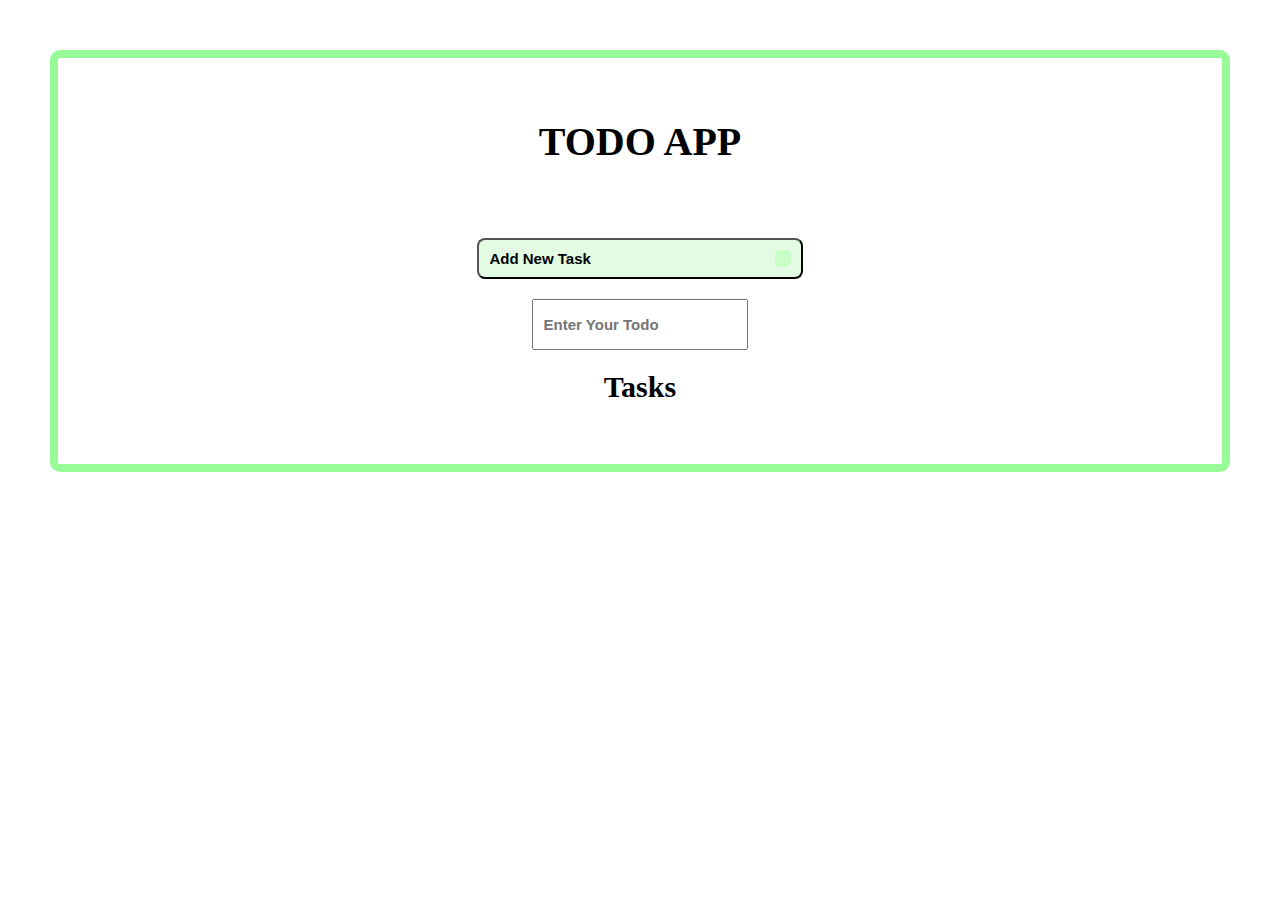
==== index.html @ 6b1573ca "Update index.html" ====
<!DOCTYPE html>
<html lang="en">
<head>
    <meta charset="UTF-8">
    <meta http-equiv="X-UA-Compatible" content="IE=edge">
    <meta name="viewport" content="width=device-width, initial-scale=1.0">
    <link href="fontawesome-free-6.1.1-web/css/all.min.css" rel="stylesheet">
    <link rel="stylesheet" href="todo.css">
    <title>Document</title>
</head>
<body>
    <div class="main-container">
       <span class="todo-text">todo app</span>
        <button onclick="addTodo()" class="new-task-btn"><span class="new-task-span">add new task</span> <i class="fas fa-plus"></i></button>
        <input type="text" id="myInput" placeholder="Enter Your Todo">
        <h2>tasks</h2>
        <p id="alertMessage"></p>
        <div id="myOutput"></div>
    </div>
    <script src="todo.js"></script>
</body>
</html>
---- todo.css ----
*{
    margin: 0;
    padding: 0;
    box-sizing: border-box;
  }

   body {
    padding: 50px;
   }

.main-container {
    width: 100%;
    display: flex;
    flex-direction: column;
    justify-content: center;
    padding: 40px;
    border: 8px solid palegreen;
    border-radius: 10px;
}

.todo-text {
    font-size: 40px;
    font-weight: bold;
    text-transform: uppercase;
    margin: 20px auto;
    text-align: center;
    height: 100px;
}
.new-task-btn {
    background-color: rgba(200, 247, 197, .5);
    text-transform: capitalize;
    border-radius: 8px;
    cursor: pointer;
    display: flex;
    justify-content: space-between;
    padding: 10px;
    margin: 0px auto;
    margin-bottom: 20px;
    width: 30%;
}

.new-task-span {
    font-size: 15px;
    font-weight: bold;
    margin: auto 0px;
}

.fas {
    font-size: 20px;
    font-weight: bolder;
    background-color: rgba(200, 270, 197, 1);
    padding: 8px;
    border-radius: 5px;
}

#myInput {
    width: 20%;
    margin: 0px auto;
    padding: 15px 10px;
    font-size: 15px;
    font-weight: bold;
}

h2 {
    margin: 20px auto;
    text-transform: capitalize;
    font-size: 30px;
}

#myOutput {
    font-size: 30px;
    width: 100%;
    display: flex;
    flex-direction: row;
    flex-wrap: wrap;
}

.col {
    background-color: rgba(200, 247, 197, .5);
    border-radius: 10px;
    margin: 10px auto;
    width: 30%;
    display: flex;
    flex-direction: column;
    justify-content: center;
}

h1 {
    width: auto;
    font-size: 40px;
    font-weight: bold;
    text-transform: uppercase;
    margin: 20px auto;
    text-align: center;
}

.actionBtn {
    width: 100%;
    display: flex;
    justify-content: center;
    padding-bottom: 10px;
}

.warning {
    padding: 12px;
    background-color: magenta;
    color: white;
    margin-right: 5px;
    width: auto;
    font-size: 15px;
    border: none;
    border-radius: 5px;
    cursor: pointer;
}

.danger {
    padding: 12px;
    background-color: red;
    color: white;
    width: auto;
    margin-left: 5px;
    font-size: 15px;
    border: none;
    border-radius: 5px;
    cursor: pointer;
}








@media screen and (max-width: 600px){

    .main-container {
        padding: 20px;
    }
    .new-task-btn {
        width: 100%;
    }
    #myInput {
        width: 100%;

    }
    .col {
        width: 100%;
    }
}
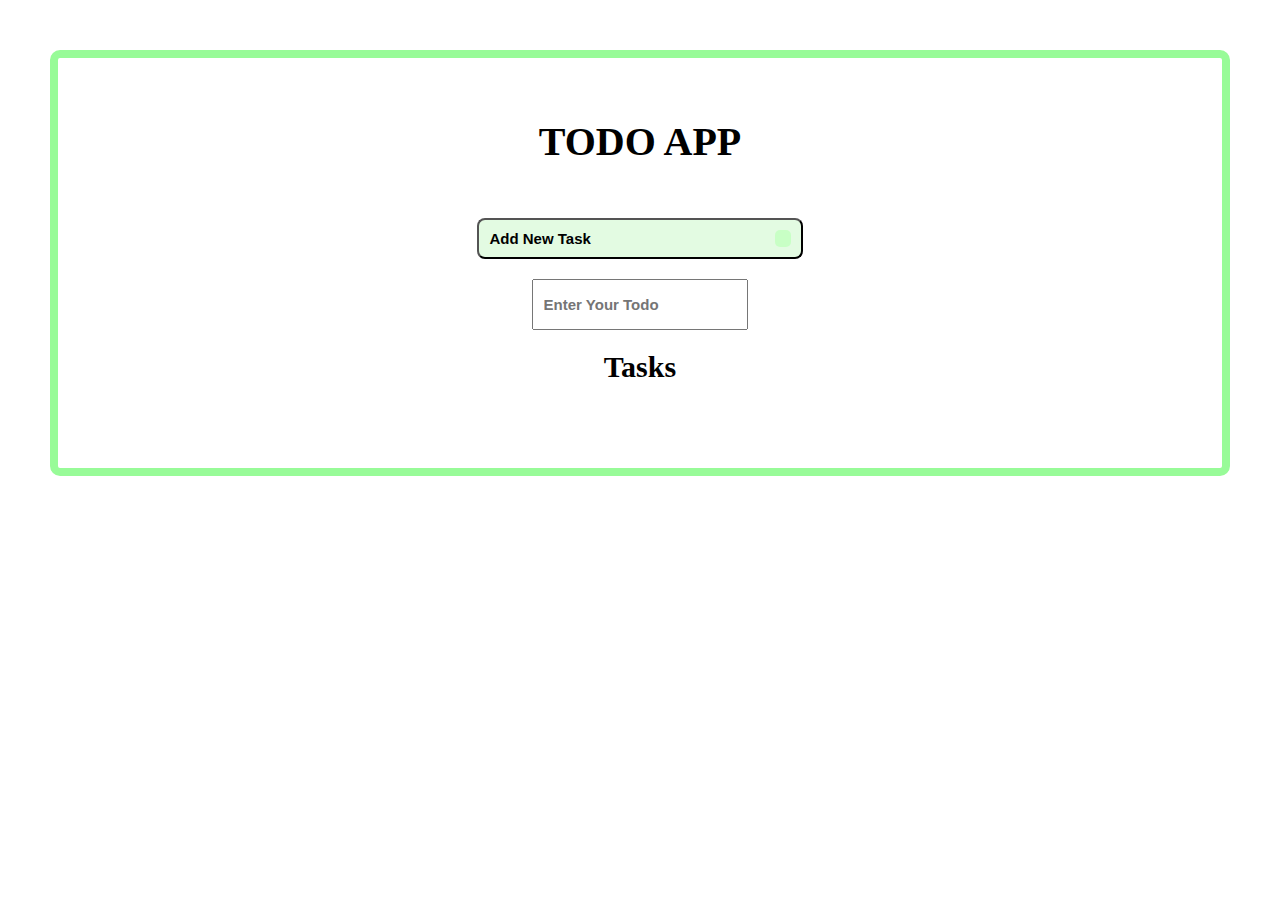
==== commit 8e229b90: "Making correction to application" ====
--- a/index.html
+++ b/index.html
@@ -1,22 +1,25 @@
 <!DOCTYPE html>
 <html lang="en">
-<head>
-    <meta charset="UTF-8">
-    <meta http-equiv="X-UA-Compatible" content="IE=edge">
-    <meta name="viewport" content="width=device-width, initial-scale=1.0">
-    <link href="fontawesome-free-6.1.1-web/css/all.min.css" rel="stylesheet">
-    <link rel="stylesheet" href="todo.css">
+  <head>
+    <meta charset="UTF-8" />
+    <meta http-equiv="X-UA-Compatible" content="IE=edge" />
+    <meta name="viewport" content="width=device-width, initial-scale=1.0" />
+    <link href="fontawesome-free-6.1.1-web/css/all.min.css" rel="stylesheet" />
+    <link rel="stylesheet" href="todo.css" />
     <title>Document</title>
-</head>
-<body>
+  </head>
+  <body>
     <div class="main-container">
-       <span class="todo-text">todo app</span>
-        <button onclick="addTodo()" class="new-task-btn"><span class="new-task-span">add new task</span> <i class="fas fa-plus"></i></button>
-        <input type="text" id="myInput" placeholder="Enter Your Todo">
-        <h2>tasks</h2>
-        <p id="alertMessage"></p>
-        <div id="myOutput"></div>
+      <span class="todo-text">todo app</span>
+      <button onclick="addTodo()" class="new-task-btn">
+        <span class="new-task-span">add new task</span>
+        <i class="fas fa-plus"></i>
+      </button>
+      <input type="text" id="myInput" placeholder="Enter Your Todo" />
+      <h2>tasks</h2>
+      <p id="alertMessage"></p>
+      <div id="myOutput"></div>
     </div>
     <script src="todo.js"></script>
-</body>
+  </body>
 </html>
--- a/todo.css
+++ b/todo.css
@@ -24,7 +24,7 @@
     text-transform: uppercase;
     margin: 20px auto;
     text-align: center;
-    height: 100px;
+    height: 80px;
 }
 .new-task-btn {
     background-color: rgba(200, 247, 197, .5);
@@ -66,6 +66,21 @@
     text-transform: capitalize;
     font-size: 30px;
 }
+
+#alertMessage{
+    text-align: center;
+    font-size: 15px;
+    font-weight: bold;
+    background-color: rgba(200, 247, 197, .5);
+    width: auto;
+    padding: 12px 5px;
+    border-radius: 10px;
+    visibility: hidden;
+    color: green;
+    width: 30%;
+    margin: 0px auto;
+}
+
 
 #myOutput {
     font-size: 30px;
@@ -147,4 +162,8 @@
     .col {
         width: 100%;
     }
-}+
+    #alertMessage {
+        width: 100%;
+    }
+}
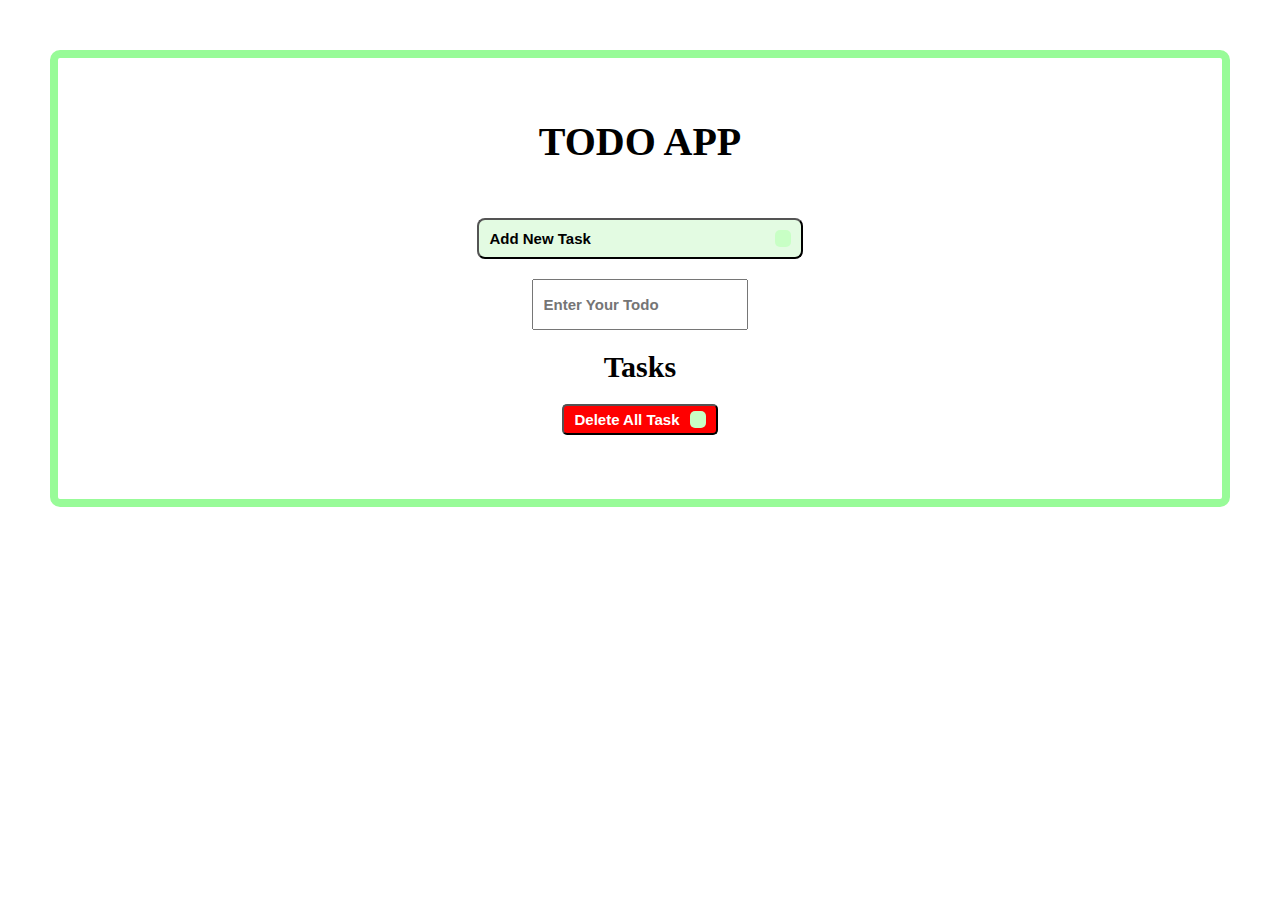
==== commit 5e46596c: "Making correction to application" ====
--- a/index.html
+++ b/index.html
@@ -8,7 +8,7 @@
     <link rel="stylesheet" href="todo.css" />
     <title>Document</title>
   </head>
-  <body>
+  <body onload="fetchFromLocalStorage()">
     <div class="main-container">
       <span class="todo-text">todo app</span>
       <button onclick="addTodo()" class="new-task-btn">
@@ -17,6 +17,10 @@
       </button>
       <input type="text" id="myInput" placeholder="Enter Your Todo" />
       <h2>tasks</h2>
+      <button onclick="delAll()" class="delete-task-btn">
+        <span class="delete-task-span">Delete All Task</span>
+        <i class="fas fa-times"></i>
+      </button>
       <p id="alertMessage"></p>
       <div id="myOutput"></div>
     </div>
--- a/todo.css
+++ b/todo.css
@@ -45,12 +45,36 @@
     margin: auto 0px;
 }
 
+.delete-task-btn {
+    background-color: #FF0000;
+    color: white;
+    text-transform: capitalize;
+    border-radius: 5px;
+    cursor: pointer;
+    display: flex;
+    padding: 5px 10px;
+    gap: 10px;
+    margin: 0px auto;
+    margin-bottom: 0px;
+    width: auto;
+}
+
+.delete-task-span {
+    font-size: 15px;
+    font-weight: bold;
+    margin: auto 0px;
+}
+
 .fas {
     font-size: 20px;
     font-weight: bolder;
     background-color: rgba(200, 270, 197, 1);
     padding: 8px;
     border-radius: 5px;
+}
+
+.fa-times {
+    background-color: ;
 }
 
 #myInput {
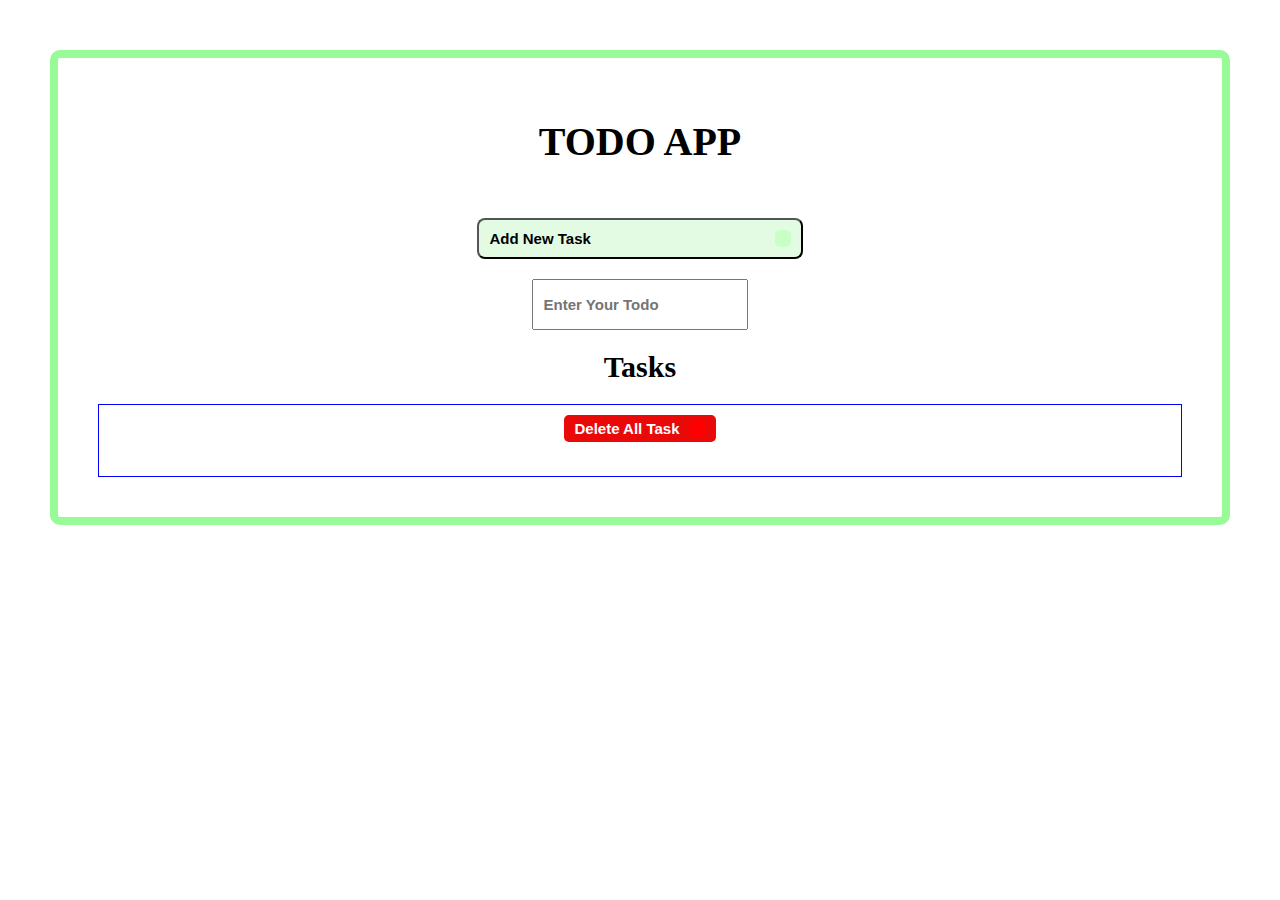
==== commit e19a16eb: "Making correction to application" ====
--- a/index.html
+++ b/index.html
@@ -17,12 +17,15 @@
       </button>
       <input type="text" id="myInput" placeholder="Enter Your Todo" />
       <h2>tasks</h2>
-      <button onclick="delAll()" class="delete-task-btn">
-        <span class="delete-task-span">Delete All Task</span>
-        <i class="fas fa-times"></i>
-      </button>
-      <p id="alertMessage"></p>
-      <div id="myOutput"></div>
+      <div class="div-border">
+        <button onclick="delAll()" class="delete-task-btn">
+          <span class="delete-task-span">Delete All Task</span>
+          <i class="fas fa-times"></i>
+        </button>
+        <p id="alertMessage"></p>
+        <div id="myOutput"></div>
+      </div>
+     
     </div>
     <script src="todo.js"></script>
   </body>
--- a/todo.css
+++ b/todo.css
@@ -1,193 +1,189 @@
-*{
-    margin: 0;
-    padding: 0;
-    box-sizing: border-box;
-  }
+* {
+  margin: 0;
+  padding: 0;
+  box-sizing: border-box;
+}
 
-   body {
-    padding: 50px;
-   }
+body {
+  padding: 50px;
+}
 
 .main-container {
-    width: 100%;
-    display: flex;
-    flex-direction: column;
-    justify-content: center;
-    padding: 40px;
-    border: 8px solid palegreen;
-    border-radius: 10px;
+  width: 100%;
+  display: flex;
+  flex-direction: column;
+  justify-content: center;
+  padding: 40px;
+  border: 8px solid palegreen;
+  border-radius: 10px;
 }
 
 .todo-text {
-    font-size: 40px;
-    font-weight: bold;
-    text-transform: uppercase;
-    margin: 20px auto;
-    text-align: center;
-    height: 80px;
+  font-size: 40px;
+  font-weight: bold;
+  text-transform: uppercase;
+  margin: 20px auto;
+  text-align: center;
+  height: 80px;
 }
 .new-task-btn {
-    background-color: rgba(200, 247, 197, .5);
-    text-transform: capitalize;
-    border-radius: 8px;
-    cursor: pointer;
-    display: flex;
-    justify-content: space-between;
-    padding: 10px;
-    margin: 0px auto;
-    margin-bottom: 20px;
-    width: 30%;
+  background-color: rgba(200, 247, 197, 0.5);
+  text-transform: capitalize;
+  border-radius: 8px;
+  cursor: pointer;
+  display: flex;
+  justify-content: space-between;
+  padding: 10px;
+  margin: 0px auto;
+  margin-bottom: 20px;
+  width: 30%;
 }
 
 .new-task-span {
-    font-size: 15px;
-    font-weight: bold;
-    margin: auto 0px;
+  font-size: 15px;
+  font-weight: bold;
+  margin: auto 0px;
+}
+
+.div-border {
+    border: 1px solid blue;
+    padding: 10px 5px;
 }
 
 .delete-task-btn {
-    background-color: #FF0000;
-    color: white;
-    text-transform: capitalize;
-    border-radius: 5px;
-    cursor: pointer;
-    display: flex;
-    padding: 5px 10px;
-    gap: 10px;
-    margin: 0px auto;
-    margin-bottom: 0px;
-    width: auto;
+  background-color: #e90909;
+  color: white;
+  text-transform: capitalize;
+  border-radius: 5px;
+  cursor: pointer;
+  display: flex;
+  padding: 5px 10px;
+  gap: 10px;
+  margin: 0px auto;
+  margin-bottom: 0px;
+  width: auto;
+  border: unset;
 }
 
 .delete-task-span {
-    font-size: 15px;
-    font-weight: bold;
-    margin: auto 0px;
+  font-size: 15px;
+  font-weight: bold;
+  margin: auto 0px;
 }
 
 .fas {
-    font-size: 20px;
-    font-weight: bolder;
-    background-color: rgba(200, 270, 197, 1);
-    padding: 8px;
-    border-radius: 5px;
+  font-size: 20px;
+  font-weight: bolder;
+  background-color: rgba(200, 270, 197, 1);
+  padding: 8px;
+  border-radius: 5px;
 }
 
 .fa-times {
-    background-color: ;
+  background-color: #ff0000;
 }
 
 #myInput {
-    width: 20%;
-    margin: 0px auto;
-    padding: 15px 10px;
-    font-size: 15px;
-    font-weight: bold;
+  width: 20%;
+  margin: 0px auto;
+  padding: 15px 10px;
+  font-size: 15px;
+  font-weight: bold;
 }
 
 h2 {
-    margin: 20px auto;
-    text-transform: capitalize;
-    font-size: 30px;
+  margin: 20px auto;
+  text-transform: capitalize;
+  font-size: 30px;
 }
 
-#alertMessage{
-    text-align: center;
-    font-size: 15px;
-    font-weight: bold;
-    background-color: rgba(200, 247, 197, .5);
-    width: auto;
-    padding: 12px 5px;
-    border-radius: 10px;
-    visibility: hidden;
-    color: green;
-    width: 30%;
-    margin: 0px auto;
+#alertMessage {
+  text-align: center;
+  font-size: 15px;
+  font-weight: bold;
+  background-color: rgba(200, 247, 197, 0.5);
+  width: auto;
+  padding: 12px 5px;
+  border-radius: 10px;
+  visibility: hidden;
+  color: green;
+  width: 30%;
+  margin: 0px auto;
 }
 
-
 #myOutput {
-    font-size: 30px;
-    width: 100%;
-    display: flex;
-    flex-direction: row;
-    flex-wrap: wrap;
+  font-size: 30px;
+  width: 100%;
+  display: flex;
+  flex-direction: row;
+  flex-wrap: wrap;
 }
 
 .col {
-    background-color: rgba(200, 247, 197, .5);
-    border-radius: 10px;
-    margin: 10px auto;
-    width: 30%;
-    display: flex;
-    flex-direction: column;
-    justify-content: center;
+  background-color: rgba(200, 247, 197, 0.5);
+  border-radius: 10px;
+  margin: 10px auto;
+  width: 30%;
+  display: flex;
+  flex-direction: column;
+  justify-content: center;
 }
 
 h1 {
-    width: auto;
-    font-size: 40px;
-    font-weight: bold;
-    text-transform: uppercase;
-    margin: 20px auto;
-    text-align: center;
+  width: auto;
+  font-size: 40px;
+  font-weight: bold;
+  text-transform: uppercase;
+  margin: 20px auto;
+  text-align: center;
 }
 
 .actionBtn {
-    width: 100%;
-    display: flex;
-    justify-content: center;
-    padding-bottom: 10px;
+  width: 100%;
+  display: flex;
+  justify-content: center;
+  padding-bottom: 10px;
 }
 
 .warning {
-    padding: 12px;
-    background-color: magenta;
-    color: white;
-    margin-right: 5px;
-    width: auto;
-    font-size: 15px;
-    border: none;
-    border-radius: 5px;
-    cursor: pointer;
+  padding: 12px;
+  background-color: magenta;
+  color: white;
+  margin-right: 5px;
+  width: auto;
+  font-size: 15px;
+  border: none;
+  border-radius: 5px;
+  cursor: pointer;
 }
 
 .danger {
-    padding: 12px;
-    background-color: red;
-    color: white;
-    width: auto;
-    margin-left: 5px;
-    font-size: 15px;
-    border: none;
-    border-radius: 5px;
-    cursor: pointer;
+  padding: 12px;
+  background-color: red;
+  color: white;
+  width: auto;
+  margin-left: 5px;
+  font-size: 15px;
+  border: none;
+  border-radius: 5px;
+  cursor: pointer;
 }
 
+@media screen and (max-width: 600px) {
+  .main-container {
+    padding: 20px;
+  }
+  .new-task-btn {
+    width: 100%;
+  }
+  #myInput {
+    width: 100%;
+  }
+  .col {
+    width: 100%;
+  }
 
-
-
-
-
-
-
-@media screen and (max-width: 600px){
-
-    .main-container {
-        padding: 20px;
-    }
-    .new-task-btn {
-        width: 100%;
-    }
-    #myInput {
-        width: 100%;
-
-    }
-    .col {
-        width: 100%;
-    }
-
-    #alertMessage {
-        width: 100%;
-    }
+  #alertMessage {
+    width: 100%;
+  }
 }
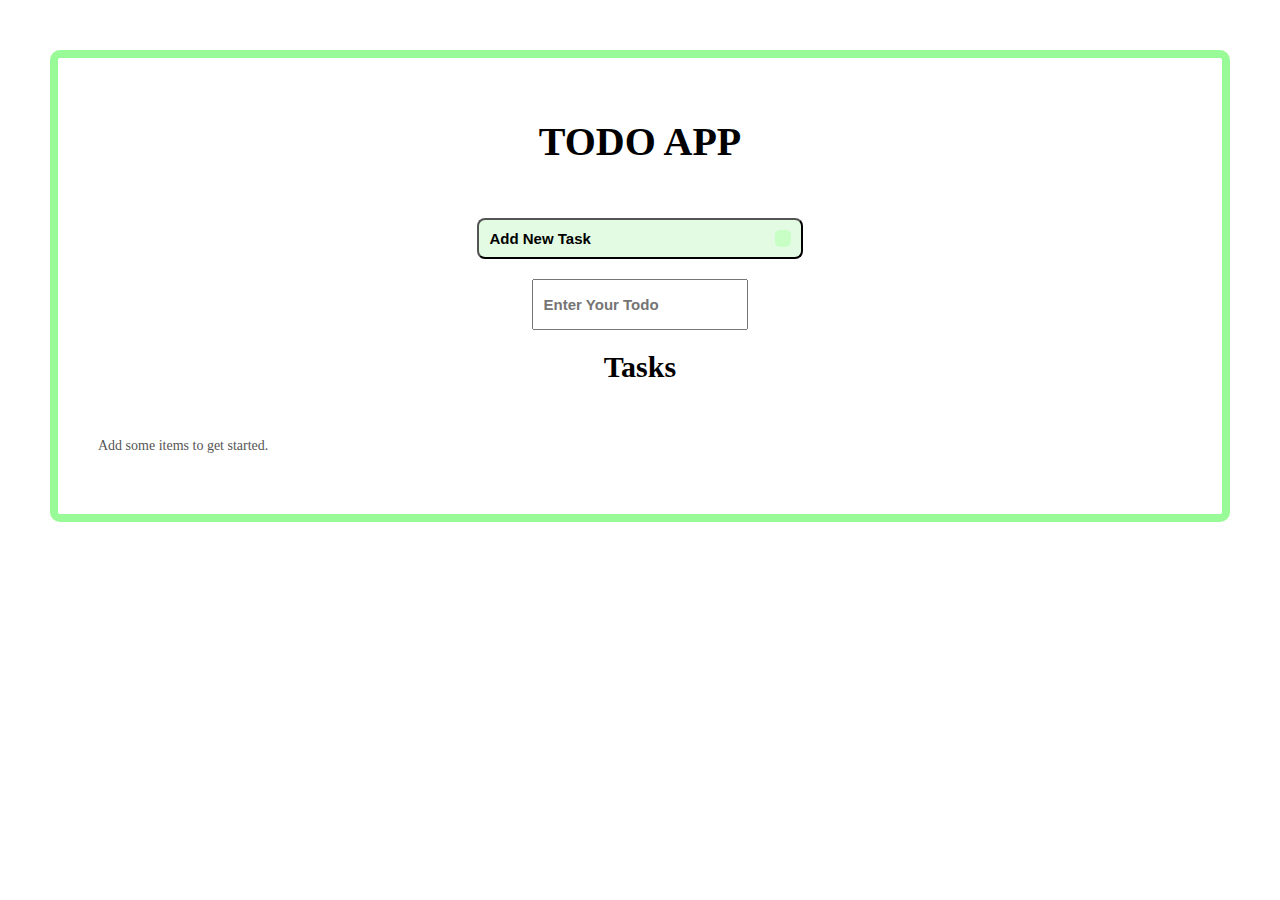
==== commit 68533555: "Making correction to application" ====
--- a/index.html
+++ b/index.html
@@ -17,6 +17,7 @@
       </button>
       <input type="text" id="myInput" placeholder="Enter Your Todo" />
       <h2>tasks</h2>
+      <!-- <small></small> -->
       <div class="div-border">
         <button onclick="delAll()" class="delete-task-btn">
           <span class="delete-task-span">Delete All Task</span>
--- a/todo.css
+++ b/todo.css
@@ -45,9 +45,9 @@
   margin: auto 0px;
 }
 
-.div-border {
-    border: 1px solid blue;
-    padding: 10px 5px;
+.add-box-shadow {
+  padding: 10px 5px;
+  box-shadow: 5px 5px 10px 5px rgba(0, 0, 0, 0.2);
 }
 
 .delete-task-btn {
@@ -56,7 +56,7 @@
   text-transform: capitalize;
   border-radius: 5px;
   cursor: pointer;
-  display: flex;
+  display: none;
   padding: 5px 10px;
   gap: 10px;
   margin: 0px auto;
@@ -109,6 +109,7 @@
   color: green;
   width: 30%;
   margin: 0px auto;
+  margin-top: 10px;
 }
 
 #myOutput {
@@ -131,11 +132,18 @@
 
 h1 {
   width: auto;
-  font-size: 40px;
+  font-size: 28px;
   font-weight: bold;
   text-transform: uppercase;
-  margin: 20px auto;
-  text-align: center;
+  margin: 20px auto 5px;
+  text-align: center;
+}
+
+p {
+  font-size: 14px;
+  color: #555;
+  text-align: center;
+  padding-bottom: 20px;
 }
 
 .actionBtn {
@@ -145,31 +153,47 @@
   padding-bottom: 10px;
 }
 
-.warning {
+.warning,
+.danger {
   padding: 12px;
-  background-color: magenta;
   color: white;
-  margin-right: 5px;
-  width: auto;
-  font-size: 15px;
+  font-size: 16px;
   border: none;
   border-radius: 5px;
   cursor: pointer;
+  transition: 0.3s;
+  width: auto;
+}
+
+.warning {
+  background-color: magenta;
+  margin-right: 5px;
 }
 
 .danger {
-  padding: 12px;
   background-color: red;
-  color: white;
-  width: auto;
   margin-left: 5px;
-  font-size: 15px;
-  border: none;
-  border-radius: 5px;
-  cursor: pointer;
+}
+
+
+.warning:hover,
+.danger:hover {
+  transform: scale(1.05);
+  background-color: #FF3C3C;
+}
+
+
+.warning:hover,
+.danger:hover {
+  transform: scale(1.05);
+  background-color: #b600bc;
 }
 
 @media screen and (max-width: 600px) {
+  body {
+    padding: 10px;
+  }
+
   .main-container {
     padding: 20px;
   }
